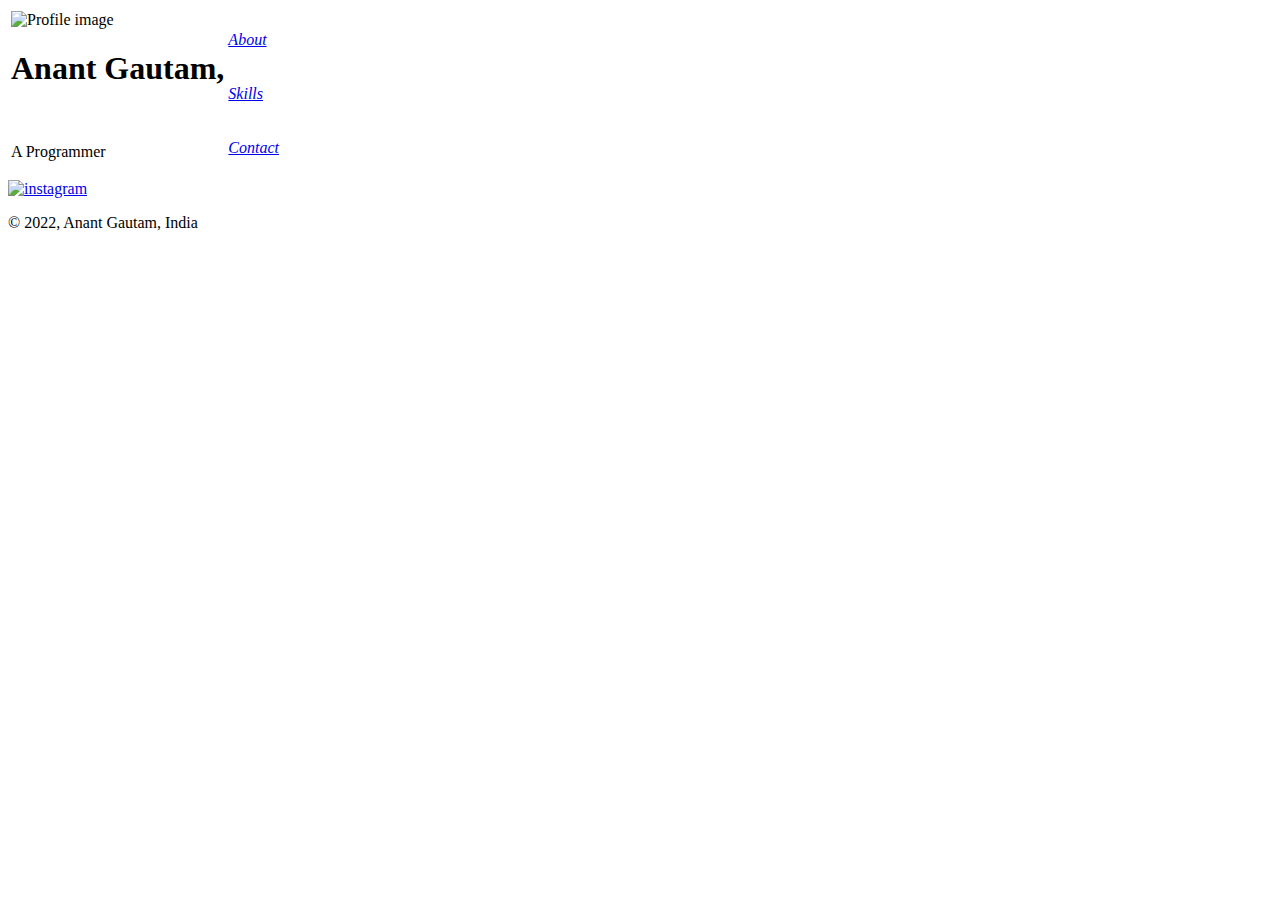
==== index.html @ 143ec8f6 "Add files via upload" ====
<!DOCTYPE html>
<html lang="en">
    <head>
        <meta charset="UTF-8">
        <title>Anant's Personal Site</title>
        <link rel="icon" href="img/profile.png">
        <link href="https://cdn.jsdelivr.net/npm/bootstrap@5.1.3/dist/css/bootstrap.min.css" rel="stylesheet" integrity="sha384-1BmE4kWBq78iYhFldvKuhfTAU6auU8tT94WrHftjDbrCEXSU1oBoqyl2QvZ6jIW3" crossorigin="anonymous">
        <link href="https://fonts.googleapis.com/css2?family=Sacramento&display=swap" rel="stylesheet">
        <link href="https://fonts.googleapis.com/css2?family=Montserrat&display=swap" rel="stylesheet">
        <link rel="stylesheet" href="css/styles.css">
        <script src="https://cdn.jsdelivr.net/npm/bootstrap@5.1.3/dist/js/bootstrap.bundle.min.js" integrity="sha384-ka7Sk0Gln4gmtz2MlQnikT1wXgYsOg+OMhuP+IlRH9sENBO0LRn5q+8nbTov4+1p" crossorigin="anonymous"></script>
        <script src="https://cdn.jsdelivr.net/npm/@popperjs/core@2.10.2/dist/umd/popper.min.js" integrity="sha384-7+zCNj/IqJ95wo16oMtfsKbZ9ccEh31eOz1HGyDuCQ6wgnyJNSYdrPa03rtR1zdB" crossorigin="anonymous"></script>
        <script src="https://cdn.jsdelivr.net/npm/bootstrap@5.1.3/dist/js/bootstrap.min.js" integrity="sha384-QJHtvGhmr9XOIpI6YVutG+2QOK9T+ZnN4kzFN1RtK3zEFEIsxhlmWl5/YESvpZ13" crossorigin="anonymous"></script>
    </head>
    <body>
        <div class="Anant" id="first">
            <table>
                <tr>
                    <td>
                        <div class="intro">
                            <img class="profile-image" src="img/profile.png" alt="Profile image">
                            <br>
                            <h1 class="heading">Anant Gautam,</h1>
                            <br>
                            <p class="introduction">A Programmer</p>
                        </div>
                    </td>

                    <td>
                        <div class="nav-bar">
                            <a href="about.html" class="nav-link"><em>About</em><br><br></a><br>
                            <a href="Skills.html" class="nav-link"><em>Skills</em><br><br></a><br>
                            <a href="Contact.html" class="nav-link"><em>Contact</em></a><br>
                        </div>
                    </td>
                </tr>
            </table>
        </div>
        <a href="https://www.instagram.com/leisuregrafy/"><img class="instagram-link" src="img/instagram.svg" alt="instagram"></a>
        <p class="copyright">© 2022, Anant Gautam, India</p>
    </body>
</html>
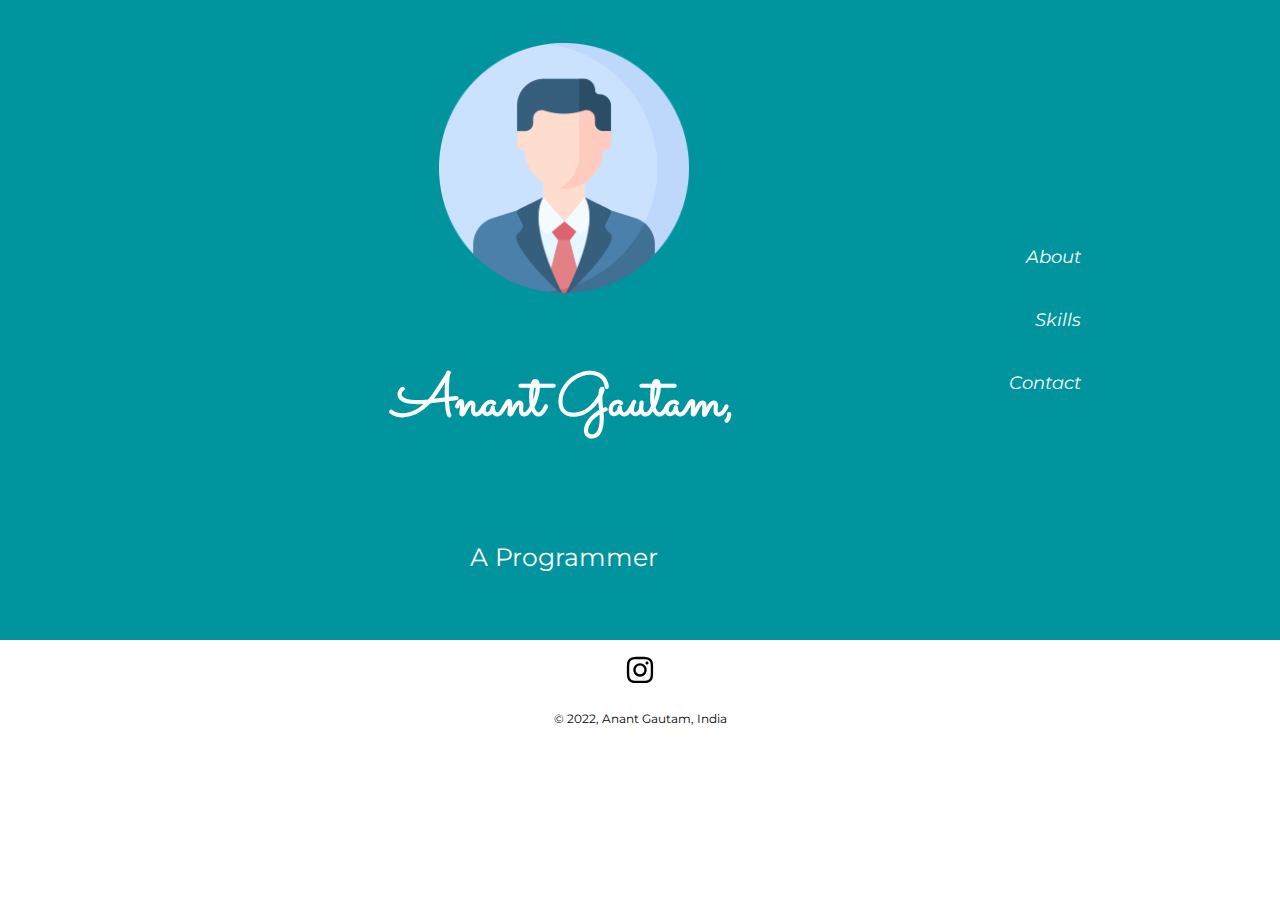
==== commit 8c500827: "Update index.html" ====
--- a/index.html
+++ b/index.html
@@ -3,11 +3,11 @@
     <head>
         <meta charset="UTF-8">
         <title>Anant's Personal Site</title>
-        <link rel="icon" href="img/profile.png">
+        <link rel="icon" href="profile.png">
         <link href="https://cdn.jsdelivr.net/npm/bootstrap@5.1.3/dist/css/bootstrap.min.css" rel="stylesheet" integrity="sha384-1BmE4kWBq78iYhFldvKuhfTAU6auU8tT94WrHftjDbrCEXSU1oBoqyl2QvZ6jIW3" crossorigin="anonymous">
         <link href="https://fonts.googleapis.com/css2?family=Sacramento&display=swap" rel="stylesheet">
         <link href="https://fonts.googleapis.com/css2?family=Montserrat&display=swap" rel="stylesheet">
-        <link rel="stylesheet" href="css/styles.css">
+        <link rel="stylesheet" href="styles.css">
         <script src="https://cdn.jsdelivr.net/npm/bootstrap@5.1.3/dist/js/bootstrap.bundle.min.js" integrity="sha384-ka7Sk0Gln4gmtz2MlQnikT1wXgYsOg+OMhuP+IlRH9sENBO0LRn5q+8nbTov4+1p" crossorigin="anonymous"></script>
         <script src="https://cdn.jsdelivr.net/npm/@popperjs/core@2.10.2/dist/umd/popper.min.js" integrity="sha384-7+zCNj/IqJ95wo16oMtfsKbZ9ccEh31eOz1HGyDuCQ6wgnyJNSYdrPa03rtR1zdB" crossorigin="anonymous"></script>
         <script src="https://cdn.jsdelivr.net/npm/bootstrap@5.1.3/dist/js/bootstrap.min.js" integrity="sha384-QJHtvGhmr9XOIpI6YVutG+2QOK9T+ZnN4kzFN1RtK3zEFEIsxhlmWl5/YESvpZ13" crossorigin="anonymous"></script>
@@ -18,7 +18,7 @@
                 <tr>
                     <td>
                         <div class="intro">
-                            <img class="profile-image" src="img/profile.png" alt="Profile image">
+                            <img class="profile-image" src="profile.png" alt="Profile image">
                             <br>
                             <h1 class="heading">Anant Gautam,</h1>
                             <br>
@@ -36,7 +36,7 @@
                 </tr>
             </table>
         </div>
-        <a href="https://www.instagram.com/leisuregrafy/"><img class="instagram-link" src="img/instagram.svg" alt="instagram"></a>
+        <a href="https://www.instagram.com/leisuregrafy/"><img class="instagram-link" src="instagram.svg" alt="instagram"></a>
         <p class="copyright">© 2022, Anant Gautam, India</p>
     </body>
 </html>
--- a/styles.css
+++ b/styles.css
@@ -0,0 +1,73 @@
+/* Scrollbar */
+::-webkit-scrollbar {
+  width: 13px;
+}
+
+::-webkit-scrollbar-track {
+  background: #00959;
+}
+
+::-webkit-scrollbar-thumb {
+  background: #384973;
+}
+
+/* Selection */
+::selection {
+    color: #A6E3E9;
+}
+
+/* Elements */
+body {
+    font-family: "Montserrat", sans-serif;
+    margin: 0px 0px;
+    text-align: center;
+}
+
+.Anant {
+    background-color: #00959E;
+    color: #fff;
+    text-align: center;
+    padding: 40px;
+}
+
+/* Header Section */
+.profile-image {
+    margin-bottom: 20px;
+    width: 250px;
+    height: 250px;
+}
+
+.heading {
+    font-family: "Sacramento", cursive;
+    font-size: 60px;
+}
+
+.intro {
+    font-size: 25px;
+    margin-left: 350px;
+}
+
+/* Navigation Section */
+.nav-bar {
+    text-align: right;
+    padding: 20px;
+    margin-left: 250px;
+}
+
+.nav-link {
+    color: white;
+    text-decoration: none;
+    font-size: 18px;
+}
+
+/* Copyright Section */
+.instagram-link {
+    height: 30px;
+    width: 30px;
+    margin-top: 15px;
+    margin-bottom: 10px;
+}
+
+.copyright {
+    font-size: 12px;
+}
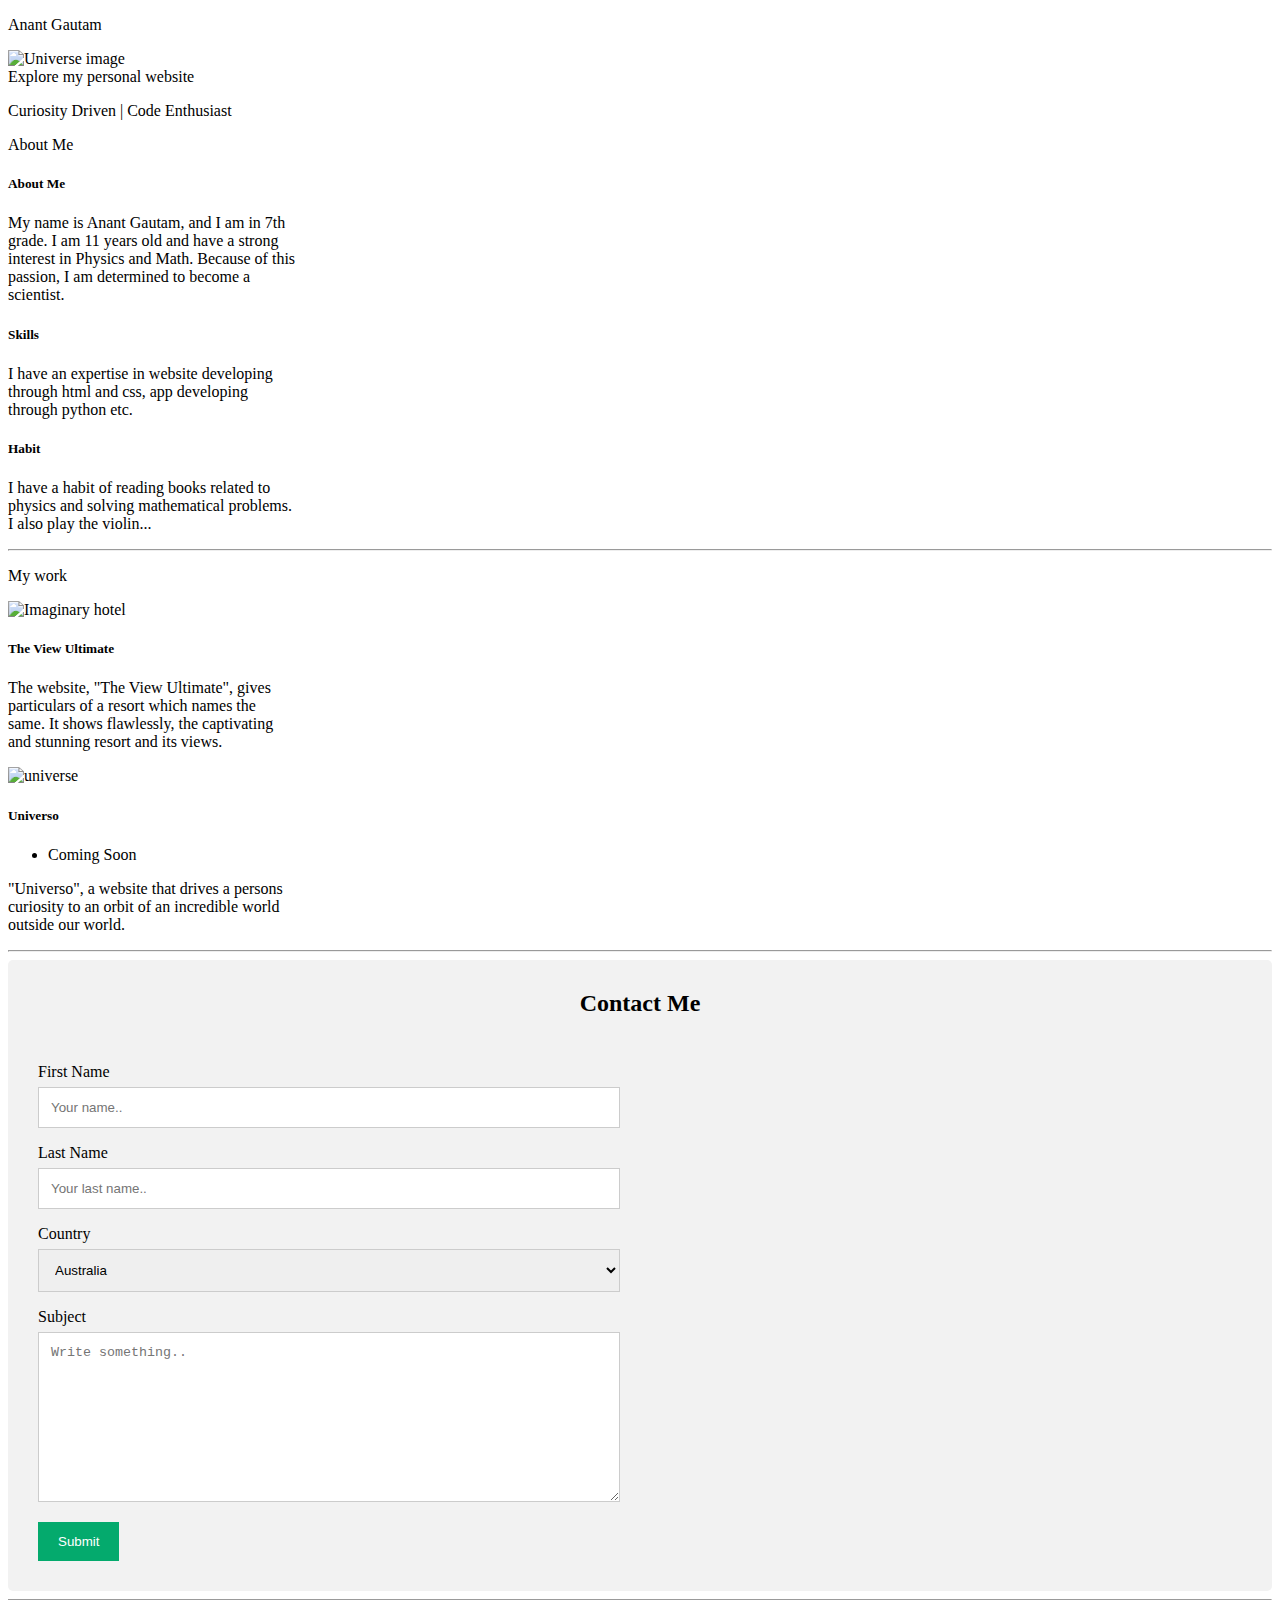
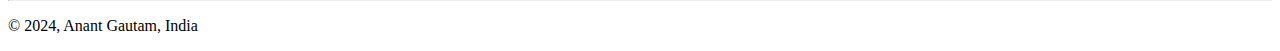
==== commit f333257c: "Update index.html" ====
--- a/index.html
+++ b/index.html
@@ -1,42 +1,183 @@
 <!DOCTYPE html>
 <html lang="en">
-    <head>
-        <meta charset="UTF-8">
-        <title>Anant's Personal Site</title>
-        <link rel="icon" href="profile.png">
-        <link href="https://cdn.jsdelivr.net/npm/bootstrap@5.1.3/dist/css/bootstrap.min.css" rel="stylesheet" integrity="sha384-1BmE4kWBq78iYhFldvKuhfTAU6auU8tT94WrHftjDbrCEXSU1oBoqyl2QvZ6jIW3" crossorigin="anonymous">
-        <link href="https://fonts.googleapis.com/css2?family=Sacramento&display=swap" rel="stylesheet">
-        <link href="https://fonts.googleapis.com/css2?family=Montserrat&display=swap" rel="stylesheet">
-        <link rel="stylesheet" href="styles.css">
-        <script src="https://cdn.jsdelivr.net/npm/bootstrap@5.1.3/dist/js/bootstrap.bundle.min.js" integrity="sha384-ka7Sk0Gln4gmtz2MlQnikT1wXgYsOg+OMhuP+IlRH9sENBO0LRn5q+8nbTov4+1p" crossorigin="anonymous"></script>
-        <script src="https://cdn.jsdelivr.net/npm/@popperjs/core@2.10.2/dist/umd/popper.min.js" integrity="sha384-7+zCNj/IqJ95wo16oMtfsKbZ9ccEh31eOz1HGyDuCQ6wgnyJNSYdrPa03rtR1zdB" crossorigin="anonymous"></script>
-        <script src="https://cdn.jsdelivr.net/npm/bootstrap@5.1.3/dist/js/bootstrap.min.js" integrity="sha384-QJHtvGhmr9XOIpI6YVutG+2QOK9T+ZnN4kzFN1RtK3zEFEIsxhlmWl5/YESvpZ13" crossorigin="anonymous"></script>
-    </head>
-    <body>
-        <div class="Anant" id="first">
-            <table>
-                <tr>
-                    <td>
-                        <div class="intro">
-                            <img class="profile-image" src="profile.png" alt="Profile image">
-                            <br>
-                            <h1 class="heading">Anant Gautam,</h1>
-                            <br>
-                            <p class="introduction">A Programmer</p>
-                        </div>
-                    </td>
+<head>
+    <meta charset="UTF-8">
+    <meta name="viewport" content="width=device-width, initial-scale=1.0">
+    <style>
+        /* width */
+        ::-webkit-scrollbar {
+          width: 10px;
+        }
+        
+        /* Track */
+        ::-webkit-scrollbar-track {
+          background: #f1f1f1; 
+        }
+         
+        /* Handle */
+        ::-webkit-scrollbar-thumb {
+          background: #888; 
+        }
+        
+        /* Handle on hover */
+        ::-webkit-scrollbar-thumb:hover {
+          background: #555; 
+        }
 
-                    <td>
-                        <div class="nav-bar">
-                            <a href="about.html" class="nav-link"><em>About</em><br><br></a><br>
-                            <a href="Skills.html" class="nav-link"><em>Skills</em><br><br></a><br>
-                            <a href="Contact.html" class="nav-link"><em>Contact</em></a><br>
-                        </div>
-                    </td>
-                </tr>
-            </table>
+        * {
+          box-sizing: border-box;
+        }
+
+        /* Style inputs */
+        input[type=text], select, textarea {
+          width: 100%;
+          padding: 12px;
+          border: 1px solid #ccc;
+          margin-top: 6px;
+          margin-bottom: 16px;
+          resize: vertical;
+        }
+
+        input[type=submit] {
+          background-color: #04AA6D;
+          color: white;
+          padding: 12px 20px;
+          border: none;
+          cursor: pointer;
+        }
+
+        input[type=submit]:hover {
+          background-color: #45a049;
+        }
+
+        /* Style the container/contact section */
+        .container {
+          border-radius: 5px;
+          background-color: #f2f2f2;
+          padding: 10px;
+        }
+
+        /* Create two columns that float next to eachother */
+        .column {
+          float: left;
+          width: 50%;
+          margin-top: 6px;
+          padding: 20px;
+        }
+
+        /* Clear floats after the columns */
+        .row:after {
+          content: "";
+          display: table;
+          clear: both;
+        }
+
+        /* Responsive layout - when the screen is less than 600px wide, make the two columns stack on top of each other instead of next to each other */
+        @media screen and (max-width: 600px) {
+          .column, input[type=submit] {
+            width: 100%;
+            margin-top: 0;
+          }
+        }
+      </style>
+    <link href="https://fonts.googleapis.com/css2?family=Edu+AU+VIC+WA+NT+Pre:wght@400..700&display=swap" rel="stylesheet">
+    <link href="https://fonts.googleapis.com/css2?family=Edu+AU+VIC+WA+NT+Pre:wght@400..700&family=Parkinsans:wght@300..800&display=swap" rel="stylesheet">
+    <link href="https://cdn.jsdelivr.net/npm/bootstrap@5.1.3/dist/css/bootstrap.min.css" rel="stylesheet" integrity="sha384-1BmE4kWBq78iYhFldvKuhfTAU6auU8tT94WrHftjDbrCEXSU1oBoqyl2QvZ6jIW3" crossorigin="anonymous">
+    <script src="https://cdn.jsdelivr.net/npm/bootstrap@5.1.3/dist/js/bootstrap.bundle.min.js" integrity="sha384-ka7Sk0Gln4gmtz2MlQnikT1wXgYsOg+OMhuP+IlRH9sENBO0LRn5q+8nbTov4+1p" crossorigin="anonymous"></script>
+    <script src="https://cdn.jsdelivr.net/npm/@popperjs/core@2.10.2/dist/umd/popper.min.js" integrity="sha384-7+zCNj/IqJ95wo16oMtfsKbZ9ccEh31eOz1HGyDuCQ6wgnyJNSYdrPa03rtR1zdB" crossorigin="anonymous"></script>
+    <title>My personal website</title>
+    <link rel="stylesheet" href="Styles.css">
+</head>
+<body>
+    <p class="subtitle">Anant Gautam</p>
+    <img src="C:\Users\EC302WS\OneDrive\Desktop\Anant\Anant's Coding\Website developing\HTML and CSS\Personal Website\Earth.jpg" class="image-main" alt="Universe image">
+    <div class="Title">
+        Explore my personal website
+        <p class="slogan">Curiosity Driven | Code Enthusiast</p>
+    </div>
+
+    <section class="about-me">
+        <p class="head-text">
+            About Me
+        </p>
+        <div class="card" style="width: 18rem;">
+            <div class="card-body">
+              <h5 class="card-title">About Me</h5>
+              <p class="card-text">My name is Anant Gautam, and I am in 7th grade. I am 11 years old and have a strong interest in Physics and Math. Because of this passion, I am determined to become a scientist.</p>
+            </div>
+          </div>
+          <div class="card1" style="width: 18rem;">
+            <div class="card-body">
+              <h5 class="card-title">Skills</h5>
+              <p class="card-text1">I have an expertise in website developing through html and css, app developing through python etc.</p>
+            </div>
+          </div>
+          <div class="card2" style="width: 18rem;">
+            <div class="card-body">
+              <h5 class="card-title">Habit</h5>
+              <p class="card-text">I have a habit of reading books related to physics and solving mathematical problems. I also play the violin...</p>
+            </div>
+          </div>
+    </section>
+    <hr class="hr">
+    <div class="my work">
+      <p class="p-my_work">
+        My work
+      </p>
+      <div class="card-work1" style="width: 18rem;">
+        <img src="C:\Users\EC302WS\Downloads\33tty51n.png" class="card-img-top" alt="Imaginary hotel">
+        <h5 class="card-title">The View Ultimate</h5>
+        <div class="card-body">
+          <!-- <p class="card-text">This is a website of an imaginary hotel near a beach named "The View Ultimate".</p> -->
+          <p class="card-text">The website, "The View Ultimate", gives particulars of a resort which names the same. It shows flawlessly, the captivating and stunning resort and its views. </p>
+
         </div>
-        <a href="https://www.instagram.com/leisuregrafy/"><img class="instagram-link" src="instagram.svg" alt="instagram"></a>
-        <p class="copyright">© 2022, Anant Gautam, India</p>
-    </body>
-</html>
+      </div>
+    </div>
+    <div class="card-work" style="width: 18rem;">
+      <img src="C:\Users\EC302WS\OneDrive\Desktop\Anant\Anant's Coding\Website developing\HTML and CSS\Personal Website\Screenshot 2024-11-25 111632.png" class="card-img-top" alt="universe">
+      <div class="card-body">
+        <h5 class="card-title1">Universo</h5>
+        <ul class="list-group list-group-flush">
+          <li class="list-group-item">Coming Soon</li>
+        </ul>
+        <p class="card-text">"Universo", a website that drives a persons curiosity to an orbit of an incredible world outside our world.</p>
+      </div>
+    </div>
+    <hr class="hr2">
+    <div class="container">
+      <div style="text-align:center">
+        <h2 class="contacts-title-given">Contact Me</h2>
+      </div>
+      <div class="row">
+        <div class="column">
+          <form action="/action_page.php">
+            <label for="fname">First Name</label>
+            <input type="text" id="fname" name="firstname" placeholder="Your name..">
+            <label class="Last-Name-title" for="lname">Last Name</label>
+            <input type="text" id="lname" name="lastname" placeholder="Your last name..">
+            <label class="country-title" for="country">Country</label>
+            <select id="country" name="country">
+              <option value="australia">Australia</option>
+              <option value="canada">Canada</option>
+              <option value="usa">USA</option>
+              <option value="India">Inida</option>
+              <option value="usa">Russia</option>
+              <option value="usa">England</option>
+              <option value="usa">New Zealand</option>
+              <option value="usa">Iraq</option>
+              <option value="usa">Iran</option>
+              <option value="usa">Sri Lanka</option>
+              <option value="usa">Singapore</option>
+
+            </select>
+            <label class="subject-title" for="subject">Subject</label>
+            <textarea id="subject" name="subject" placeholder="Write something.." style="height:170px"></textarea>
+            <input class="sumbit" type="submit" value="Submit">
+          </form>
+        </div>
+      </div>
+    </div>
+    <hr class="hr4">
+    <p class="copyright">© 2024, Anant Gautam, India</p>
+</body>
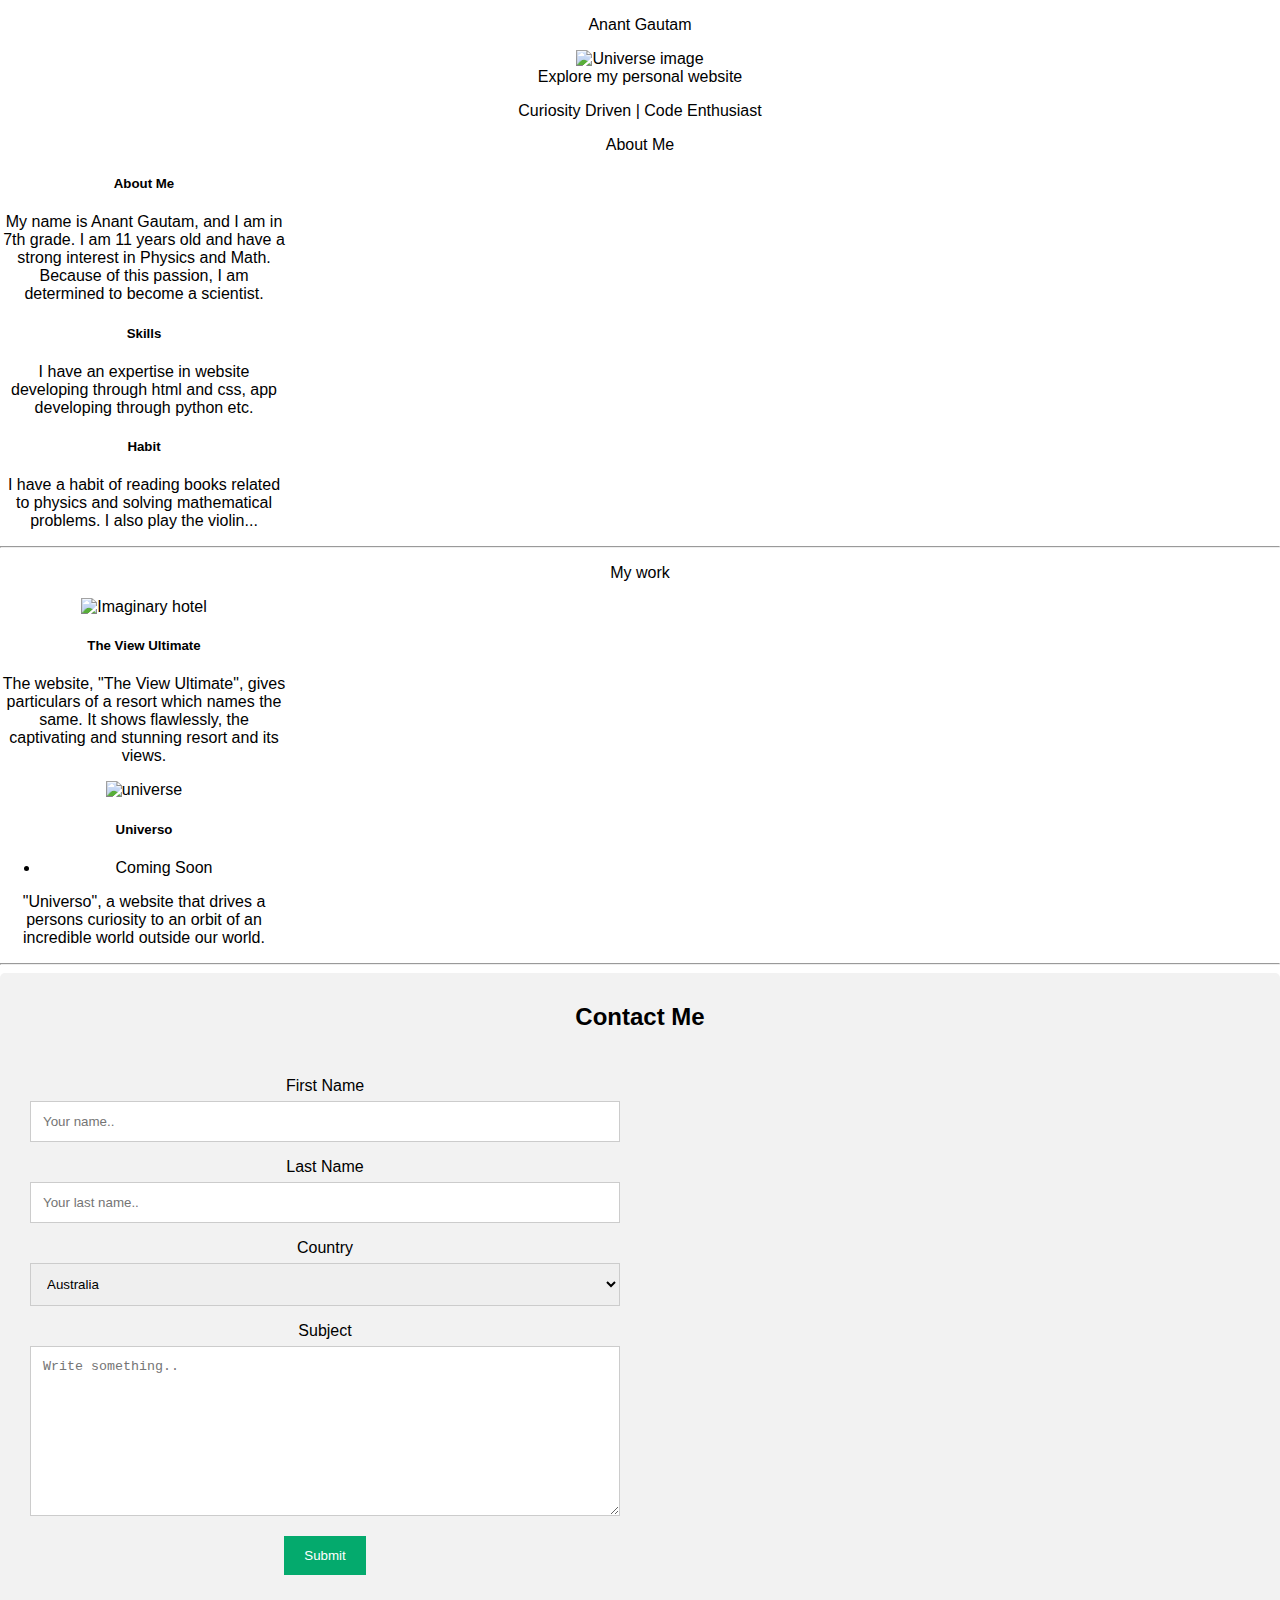
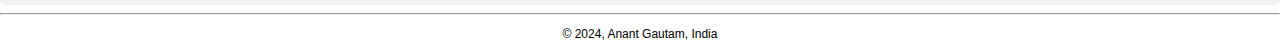
==== commit 9ae5635f: "Update index.html" ====
--- a/index.html
+++ b/index.html
@@ -86,11 +86,11 @@
     <script src="https://cdn.jsdelivr.net/npm/bootstrap@5.1.3/dist/js/bootstrap.bundle.min.js" integrity="sha384-ka7Sk0Gln4gmtz2MlQnikT1wXgYsOg+OMhuP+IlRH9sENBO0LRn5q+8nbTov4+1p" crossorigin="anonymous"></script>
     <script src="https://cdn.jsdelivr.net/npm/@popperjs/core@2.10.2/dist/umd/popper.min.js" integrity="sha384-7+zCNj/IqJ95wo16oMtfsKbZ9ccEh31eOz1HGyDuCQ6wgnyJNSYdrPa03rtR1zdB" crossorigin="anonymous"></script>
     <title>My personal website</title>
-    <link rel="stylesheet" href="Styles.css">
+    <link rel="stylesheet" href="styles.css">
 </head>
 <body>
     <p class="subtitle">Anant Gautam</p>
-    <img src="C:\Users\EC302WS\OneDrive\Desktop\Anant\Anant's Coding\Website developing\HTML and CSS\Personal Website\Earth.jpg" class="image-main" alt="Universe image">
+    <img src="https://github.com/Anant-Gautam/Anant-Gautam/blob/main/Earth.jpg?raw=true" class="image-main" alt="Universe image">
     <div class="Title">
         Explore my personal website
         <p class="slogan">Curiosity Driven | Code Enthusiast</p>
@@ -125,7 +125,7 @@
         My work
       </p>
       <div class="card-work1" style="width: 18rem;">
-        <img src="C:\Users\EC302WS\Downloads\33tty51n.png" class="card-img-top" alt="Imaginary hotel">
+        <img src="https://github.com/Anant-Gautam/Anant-Gautam/blob/main/Screenshot%202024-11-25%20110442.png?raw=true" class="card-img-top" alt="Imaginary hotel">
         <h5 class="card-title">The View Ultimate</h5>
         <div class="card-body">
           <!-- <p class="card-text">This is a website of an imaginary hotel near a beach named "The View Ultimate".</p> -->
@@ -135,7 +135,7 @@
       </div>
     </div>
     <div class="card-work" style="width: 18rem;">
-      <img src="C:\Users\EC302WS\OneDrive\Desktop\Anant\Anant's Coding\Website developing\HTML and CSS\Personal Website\Screenshot 2024-11-25 111632.png" class="card-img-top" alt="universe">
+      <img src="https://github.com/Anant-Gautam/Anant-Gautam/blob/main/Screenshot%202024-11-25%20111632.png?raw=true" class="card-img-top" alt="universe">
       <div class="card-body">
         <h5 class="card-title1">Universo</h5>
         <ul class="list-group list-group-flush">
--- a/styles.css
+++ b/styles.css
@@ -0,0 +1,73 @@
+/* Scrollbar */
+::-webkit-scrollbar {
+  width: 13px;
+}
+
+::-webkit-scrollbar-track {
+  background: #00959;
+}
+
+::-webkit-scrollbar-thumb {
+  background: #384973;
+}
+
+/* Selection */
+::selection {
+    color: #A6E3E9;
+}
+
+/* Elements */
+body {
+    font-family: "Montserrat", sans-serif;
+    margin: 0px 0px;
+    text-align: center;
+}
+
+.Anant {
+    background-color: #00959E;
+    color: #fff;
+    text-align: center;
+    padding: 40px;
+}
+
+/* Header Section */
+.profile-image {
+    margin-bottom: 20px;
+    width: 250px;
+    height: 250px;
+}
+
+.heading {
+    font-family: "Sacramento", cursive;
+    font-size: 60px;
+}
+
+.intro {
+    font-size: 25px;
+    margin-left: 350px;
+}
+
+/* Navigation Section */
+.nav-bar {
+    text-align: right;
+    padding: 20px;
+    margin-left: 250px;
+}
+
+.nav-link {
+    color: white;
+    text-decoration: none;
+    font-size: 18px;
+}
+
+/* Copyright Section */
+.instagram-link {
+    height: 30px;
+    width: 30px;
+    margin-top: 15px;
+    margin-bottom: 10px;
+}
+
+.copyright {
+    font-size: 12px;
+}
